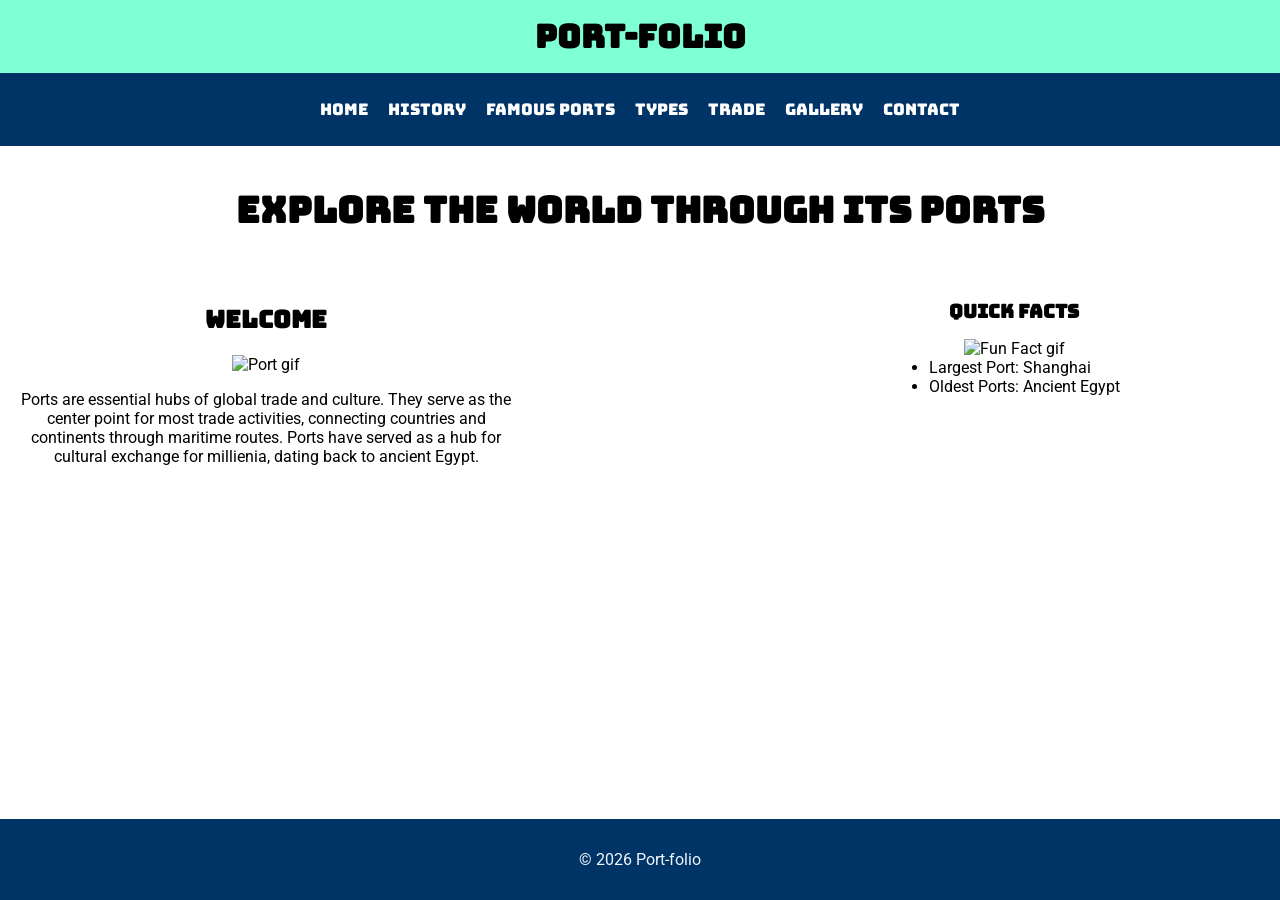
==== index.html @ 52d5ff44 "first commit" ====
<!DOCTYPE html>
<html lang="en">
<head>
<meta charset="UTF-8">
<meta name="viewport" content="width=device-width, initial-scale=1.0">
<title>Port-Folio</title>
<link rel="stylesheet" href="main.css">
<script defer src="JS/script.js"></script>
<link rel="preconnect" href="https://fonts.googleapis.com">
<link rel="preconnect" href="https://fonts.gstatic.com" crossorigin>
<link href="https://fonts.googleapis.com/css2?family=Sofia+Sans+Condensed:ital,wght@0,1..1000;1,1..1000&display=swap" rel="stylesheet">
<link rel="preconnect" href="https://fonts.googleapis.com">
<link rel="preconnect" href="https://fonts.gstatic.com" crossorigin>
<link href="https://fonts.googleapis.com/css2?family=Bungee&family=Sofia+Sans+Condensed:ital,wght@0,1..1000;1,1..1000&display=swap" rel="stylesheet">


</head>

<body>
  <h1 class="main-title">Port-Folio 
  
  </h1>
<header>
  <nav>
    <ul class="nav">
      <li><a href="index.html">Home</a></li> 
      <li><a href="PortHistory.html">History</a></li>
      <li><a href="famousPorts.html">Famous Ports</a></li>
      <li><a href="PortTypes.html">Types</a></li>
      <li><a href="PortTrade.html">Trade</a></li>
      <li><a href="Images.html">Gallery</a></li>
      <li><a href="contact.html">Contact</a></li>
    </ul>
  </nav>
</header>

<section class="hero">
  <h2>Explore the World Through Its Ports</h2>
</section>

<main>
  <div class="content">
    <h2>Welcome</h2>
     <div class="gif-container">
      <img src="Images/Supply Chain India GIF by World Bank.gif" alt="Port gif">
    </div>
    
    <p>Ports are essential hubs of global trade and culture. They serve as the center point for most trade activities, connecting countries and continents through maritime routes. Ports have served as a hub for cultural exchange for millienia, dating back to ancient Egypt.</p>
   
  </div>

  <aside class="sidebar">
    <h3>Quick Facts</h3>
    <div class="fun-factgif">
        <img src="Images/Ship River GIF by World Bank.gif" alt="Fun Fact gif">
      </div>
      <ul>
      <li>Largest Port: Shanghai</li>
      <li>Oldest Ports: Ancient Egypt</li>  
    </ul>
    
  </aside>

  <div class="clear"></div>
</main>

<footer>
  <p>© 2026 Port-folio</p>
</footer>

</body>
</html>
---- main.css ----
@import url('https://fonts.googleapis.com/css2?family=Bungee&family=Roboto&display=swap');
body {
  font-family: 'Roboto', sans-serif;
  display: flex;
  flex-direction: column;
  min-height: 100vh;
  margin: 0;
}
h1, h2, h3 {
  font-family: 'Bungee', sans-serif;
}

main {
  flex: 1;
}

header {
  background: #003366;
  color: white;
  padding: 10px;
  text-align:center;
}

.nav {
  font-family: 'Bungee', sans-serif;
  list-style: none;
  display: flex;
  justify-content: center;
  padding: 0;
  
}

.nav li {
  margin:0 10px;
}

.nav a {
  color: white;
  text-decoration: none;
}

.nav a:hover {
  color: yellow;
}

.content {
  float: left;
  
  text-align: center;
  width: 40%;
  padding: 10px;
}

.sidebar {
  text-align: center;
  float: right;
  width: 40%;
  
  padding: 10px;
  min-height: 200px
}

.clear {
  clear: both;
}

.card {
  border: 1px solid black;
  margin: 10px;
  padding: 10px;
}

@media (max-width: 768px) {
  .content, .sidebar {
    float: none;
    width: 100%;
  }

  .nav {
    flex-direction: column;
  }
}

.main-title { 
  text-align: center;
  background-color:aquamarine;
   padding: 15px;
margin: 0;
}

.hero {
margin: 10px;
text-align: center;
font-family: 'Bungee', sans-serif;
font-weight: 500;
font-size: 1.5rem;
}

footer {
  margin-top: 20px;   
  padding: 15px;      
  text-align: center;
  background: #003366;
  color:aliceblue;
}
.historyTitle {
  text-align: center;
  padding: 15px;
  margin: 0;
}

.contactTitle {
  text-align: center;
  padding: 15px;
  margin: 0;
}

.flex {
  display: flex;
  align-items: center;
  justify-content: space-around;
  flex-wrap: wrap;
  flex-direction: column;
  margin: auto;
  padding: 1.5rem;
}

.form {
  display: flex;
  align-items: center;
  justify-content: space-around;
  flex-wrap: wrap;
  flex-direction: column;
  height: 40%;
  width: 30%;
}

.shanghaiessay  {
  font-family: 'Roboto', sans-serif;
  width: 100%;
  height: auto;
  text-align: center;
}

.famousPortsTitle {
  text-align: center;
  padding: 15px;
  margin: 0;

}
.card {
  text-align: center;
  
}

.ancientPorts {
  text-align: center;
  padding: 15px;
  margin: 0;
}

.medievalPorts {
  text-align: center;
  padding: 15px;
  margin: 0;
}

.modernPorts {
  text-align: center;
  padding: 15px;
  margin: 0;
}

.tradeTitle {
  text-align: center;
  padding: 15px;
  margin: 0;
}

.typesPorts {
  text-align: center;
  padding: 15px;
  margin: 0;
}

.typesPorts ul {
  display: inline-block;
  list-style: none;
  padding: 0;
}

.gif-container {
  display: flex;
  justify-content: center;
  margin: 0 auto;
  max-width: 50%;
  height: auto;
}
.fun-factgif {
  display: flex;
  justify-content: center;
  max-width: 50%;
  height: auto;
  margin: 0 auto;
}

.sidebar ul {
  display: inline-block;
  text-align: left;
  margin: 0 auto;
  padding-left: 20px;
}
.sidebar h3 {
  text-align: center;
  padding: 15px;
  margin: 0;  
}
.PortTypes {
  font-family: 'Bungee', sans-serif;
  padding: 15px;
  margin: 0;
}
.Typestext {
  font-family: 'Roboto', sans-serif;
  padding: 15px;
  margin: 0;
}
.typesPorts li img {
  display: block;
  margin: 0 auto; 
  max-width: 80%;
  max-height: 60%;
}
.tradeTitle {
  font-family: 'Bungee', sans-serif;
  text-align: center;
  padding: 15px;
  margin: 0;
}
.tradetext {
  font-family: 'Roboto', sans-serif;
  text-align: center;
  padding: 15px;
  margin: 0;
}
.routesImage {
  display: block;
  margin: 0 auto;
  max-width: 80%;
  height: auto;
  text-align: center;
}
.gallerytitle {
  font-family: 'Bungee', sans-serif;
  text-align: center;
  padding: 15px;
  margin: 0;
}
.galleryimagetype1 {
  float: left;
  margin-left: 40px;
  margin-bottom: 20px;
  max-width: 50%;
  height: auto;
}
.galleryimagetype2 {
  float: right;
  margin-right: 40px;
  margin-bottom: 20px;
  max-width: 50%;
  height: auto;
}
.gallerytext {
  font-family: 'Bungee', sans-serif;
  text-align: center;
  padding: 15px;
  margin: 0;
}
.galleryimagetype2adj {
  float: right; 
  margin-right: 40px;
  margin-bottom: 20px;
  display: block;
  max-width: 50%;
  height: 500px;
}
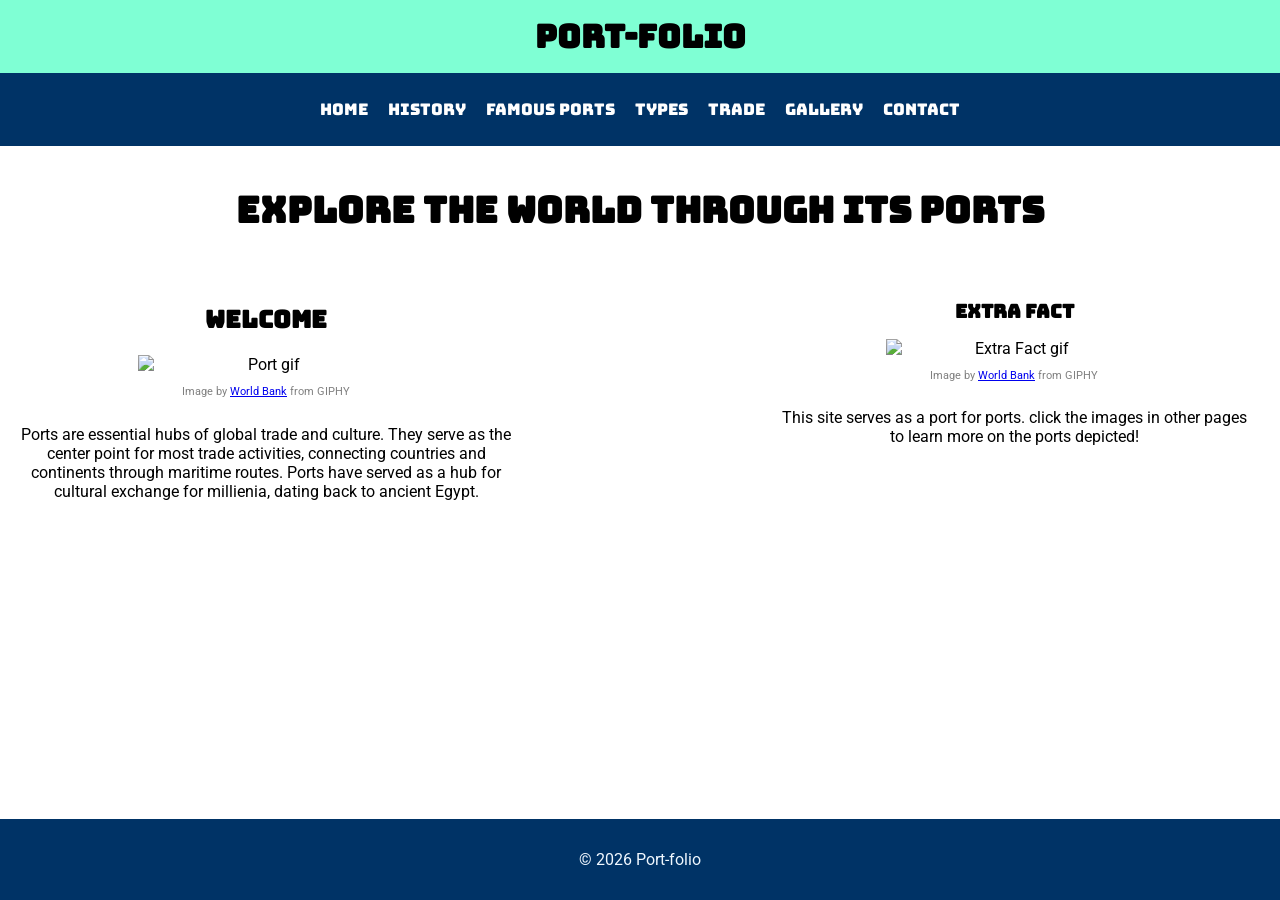
==== commit 25358f41: "updated CSS and HTML" ====
--- a/index.html
+++ b/index.html
@@ -43,6 +43,7 @@
     <h2>Welcome</h2>
      <div class="gif-container">
       <img src="Images/Supply Chain India GIF by World Bank.gif" alt="Port gif">
+      <p class="attribution">Image by <a href="https://giphy.com/gifs/worldbank-india-river-ganga-CyLRw2FbFbiaGsAyeS" target="_blank">World Bank</a> from GIPHY</p>
     </div>
     
     <p>Ports are essential hubs of global trade and culture. They serve as the center point for most trade activities, connecting countries and continents through maritime routes. Ports have served as a hub for cultural exchange for millienia, dating back to ancient Egypt.</p>
@@ -50,14 +51,12 @@
   </div>
 
   <aside class="sidebar">
-    <h3>Quick Facts</h3>
-    <div class="fun-factgif">
-        <img src="Images/Ship River GIF by World Bank.gif" alt="Fun Fact gif">
+    <h3>Extra Fact</h3>
+    <div class="extra-factgif">
+        <img src="Images/Ship River GIF by World Bank.gif" alt="Extra Fact gif">
+        <p class="attribution">Image by <a href="https://giphy.com/gifs/worldbank-ship-transport-logistics-MLzIJhEYau2TBCOy5o" target="_blank">World Bank</a> from GIPHY</p>
       </div>
-      <ul>
-      <li>Largest Port: Shanghai</li>
-      <li>Oldest Ports: Ancient Egypt</li>  
-    </ul>
+    <p class="extrainfo">This site serves as a port for ports. click the images in other pages to learn more on the ports depicted!</p>
     
   </aside>
 
--- a/main.css
+++ b/main.css
@@ -62,12 +62,6 @@
 
 .clear {
   clear: both;
-}
-
-.card {
-  border: 1px solid black;
-  margin: 10px;
-  padding: 10px;
 }
 
 @media (max-width: 768px) {
@@ -135,46 +129,38 @@
   width: 30%;
 }
 
-.shanghaiessay  {
-  font-family: 'Roboto', sans-serif;
-  width: 100%;
-  height: auto;
-  text-align: center;
-}
-
 .famousPortsTitle {
   text-align: center;
   padding: 15px;
   margin: 0;
 
 }
-.card {
-  text-align: center;
-  
-}
-
-.ancientPorts {
-  text-align: center;
-  padding: 15px;
-  margin: 0;
-}
-
-.medievalPorts {
-  text-align: center;
-  padding: 15px;
-  margin: 0;
-}
-
-.modernPorts {
-  text-align: center;
-  padding: 15px;
-  margin: 0;
-}
-
-.tradeTitle {
-  text-align: center;
-  padding: 15px;
-  margin: 0;
+.famousports {
+  text-align: center;
+  max-width: 40%;
+  margin: 0 auto; 
+  margin-bottom: 20px;
+}
+.famousports img {
+  max-width: 100%;
+  height: auto;
+}
+
+.attribution {
+  font-size: 0.7rem;
+  color:gray
+}
+
+.historyPorts {
+  text-align: center;
+  padding: 15px;
+  margin: 0;
+}
+.historyPorts img {
+  display: block;
+  margin: 0 auto; 
+  max-width: 100%;
+  height: auto;
 }
 
 .typesPorts {
@@ -191,17 +177,26 @@
 
 .gif-container {
   display: flex;
+  flex-direction: column;
   justify-content: center;
   margin: 0 auto;
   max-width: 50%;
   height: auto;
 }
-.fun-factgif {
-  display: flex;
+.extra-factgif {
+  display: flex;
+  flex-direction: column;
   justify-content: center;
   max-width: 50%;
   height: auto;
   margin: 0 auto;
+}
+
+.extrainfo {
+  font-family: 'Roboto', sans-serif;
+  text-align: center;
+  padding: 15px;
+  margin: 0;
 }
 
 .sidebar ul {
@@ -228,8 +223,8 @@
 .typesPorts li img {
   display: block;
   margin: 0 auto; 
-  max-width: 80%;
-  max-height: 60%;
+  max-width: 100%;
+  height: auto;
 }
 .tradeTitle {
   font-family: 'Bungee', sans-serif;
@@ -256,31 +251,25 @@
   padding: 15px;
   margin: 0;
 }
-.galleryimagetype1 {
-  float: left;
-  margin-left: 40px;
-  margin-bottom: 20px;
-  max-width: 50%;
-  height: auto;
-}
-.galleryimagetype2 {
-  float: right;
-  margin-right: 40px;
-  margin-bottom: 20px;
-  max-width: 50%;
-  height: auto;
-}
+
 .gallerytext {
   font-family: 'Bungee', sans-serif;
   text-align: center;
   padding: 15px;
   margin: 0;
 }
-.galleryimagetype2adj {
-  float: right; 
-  margin-right: 40px;
-  margin-bottom: 20px;
-  display: block;
-  max-width: 50%;
-  height: 500px;
+.gallerycontainer {
+  display: flex;
+  justify-content: center;
+  flex-wrap: wrap;
+  gap: 15px;
+  padding: 15px;
+}
+.gallerycontainer a {
+  width: 45%;
+}
+.gallerycontainer img {
+  width: 100%;
+  height: 300px;
+  object-fit: cover;
 }
